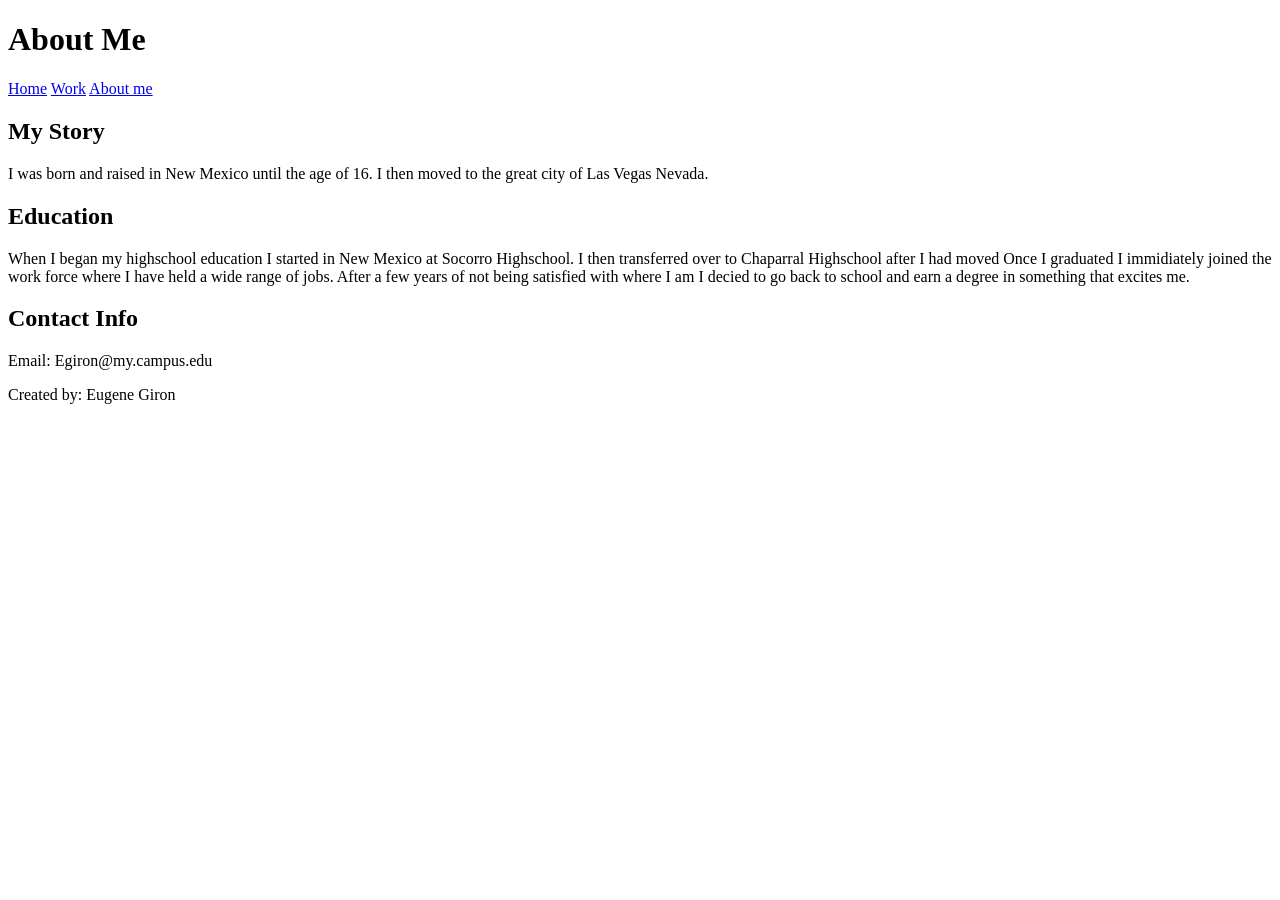
==== about.html @ c057e992 "Webpage Creation" ====
<!DOCTYPE html>
<html lang="en">

<head>
    <meta charset="UTF-8">
    <meta name="viewport" content="width=device-width, initial-scale=1.0">
    <title>About Me | Eugene G.</title>
</head>

<body>
    <header>
        <h1>About Me</h1>
        <nav>
            <a href="index.html">Home</a>
            <a href="projects.html">Work</a>
            <a href="about.html">About me</a>
        </nav>
    </header>
    <main>
        <section>
            <h2>My Story</h2>
            <p>I was born and raised in New Mexico until the age of 16. I then moved to the great city of Las Vegas
                Nevada.</p>
            <h2>Education</h2>
            <p>When I began my highschool education I started in New Mexico at Socorro Highschool. I then transferred
            over to Chaparral Highschool after I had moved
            Once I graduated I immidiately joined the work force where I have held a wide range of jobs. After a few
            years of not being satisfied with where I am
            I decied to go back to school and earn a degree in something that excites me.
            </p>
            <h2>Contact Info</h2>
            <p>Email: Egiron@my.campus.edu</p>
        </section>
    </main>
    <footer>Created by: Eugene Giron</footer>
</body>

</html>
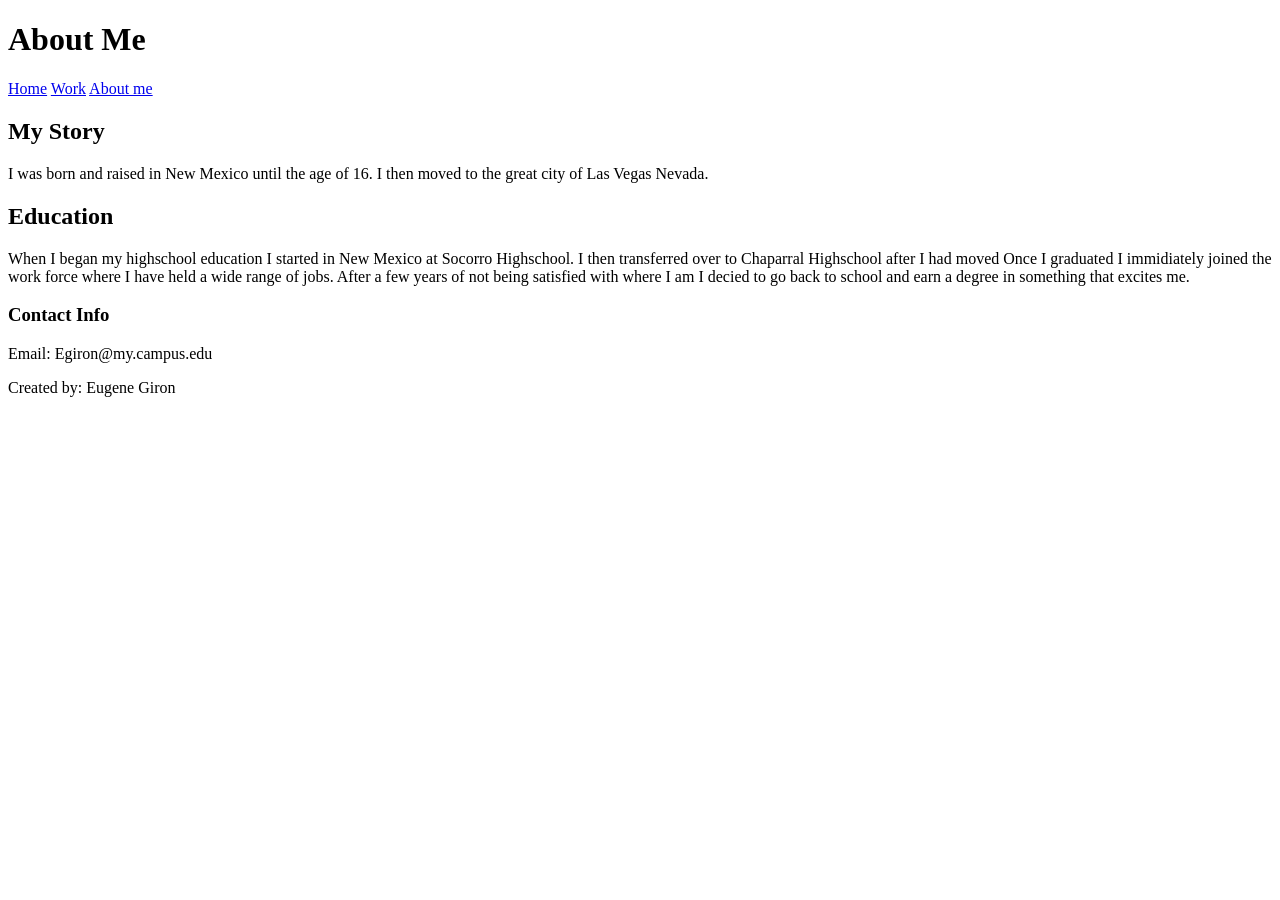
==== commit 92cd8a62: "alligned for submission" ====
--- a/about.html
+++ b/about.html
@@ -28,7 +28,7 @@
             years of not being satisfied with where I am
             I decied to go back to school and earn a degree in something that excites me.
             </p>
-            <h2>Contact Info</h2>
+            <h3>Contact Info</h3>
             <p>Email: Egiron@my.campus.edu</p>
         </section>
     </main>
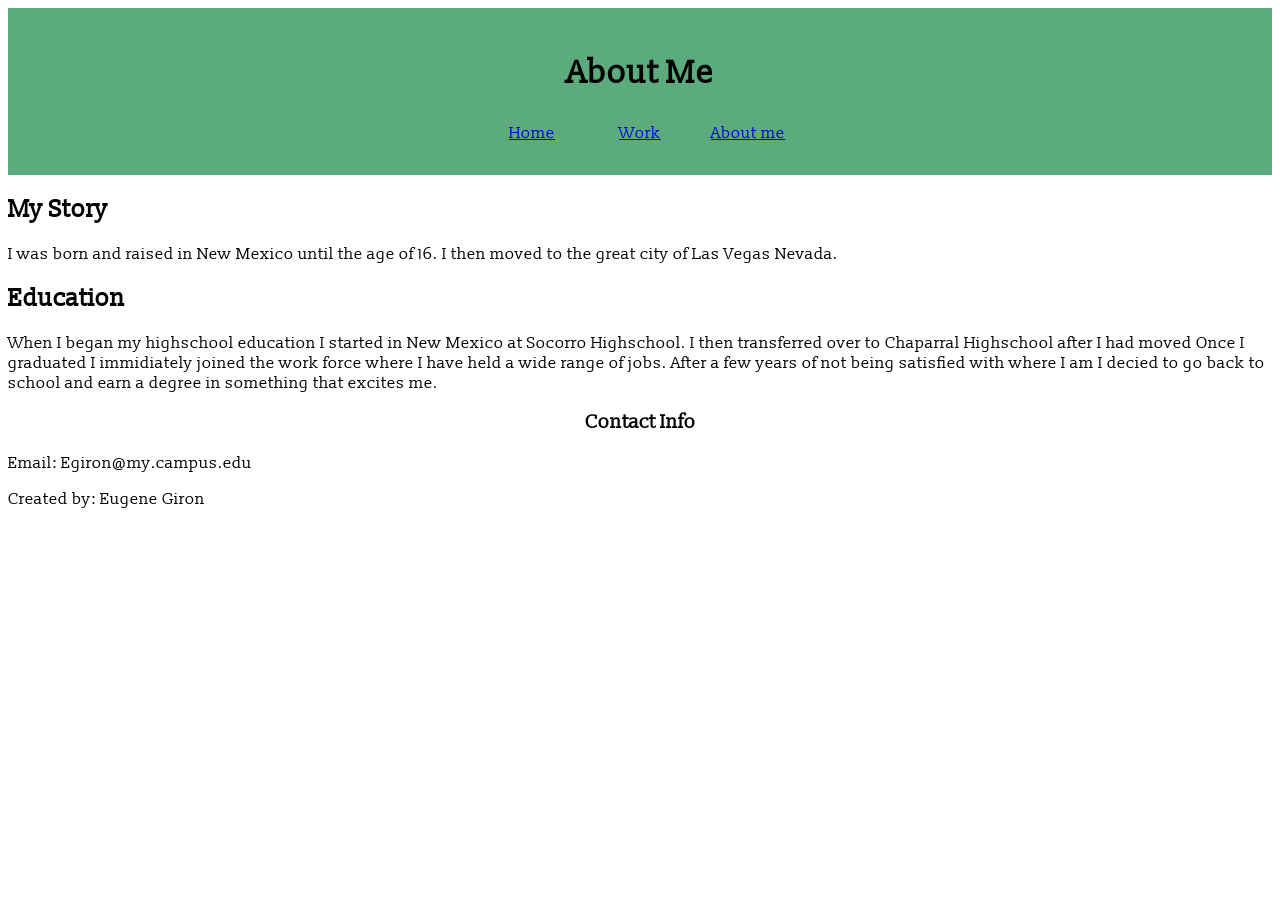
==== commit 2d8b5e52: "styling update" ====
--- a/about.html
+++ b/about.html
@@ -4,16 +4,20 @@
 <head>
     <meta charset="UTF-8">
     <meta name="viewport" content="width=device-width, initial-scale=1.0">
+    <link rel="stylesheet" href="styles.css">
+    <link rel="preconnect" href="https://fonts.googleapis.com">
+    <link rel="preconnect" href="https://fonts.gstatic.com" crossorigin>
+    <link href="https://fonts.googleapis.com/css2?family=Slabo+13px&display=swap" rel="stylesheet">
     <title>About Me | Eugene G.</title>
 </head>
 
 <body>
     <header>
         <h1>About Me</h1>
-        <nav>
-            <a href="index.html">Home</a>
-            <a href="projects.html">Work</a>
-            <a href="about.html">About me</a>
+        <nav class="nav-container">
+            <a href="index.html" class="nav-item">Home</a>
+            <a href="projects.html" class="nav-item">Work</a>
+            <a href="about.html" class="nav-item">About me</a>
         </nav>
     </header>
     <main>
@@ -23,10 +27,10 @@
                 Nevada.</p>
             <h2>Education</h2>
             <p>When I began my highschool education I started in New Mexico at Socorro Highschool. I then transferred
-            over to Chaparral Highschool after I had moved
-            Once I graduated I immidiately joined the work force where I have held a wide range of jobs. After a few
-            years of not being satisfied with where I am
-            I decied to go back to school and earn a degree in something that excites me.
+                over to Chaparral Highschool after I had moved
+                Once I graduated I immidiately joined the work force where I have held a wide range of jobs. After a few
+                years of not being satisfied with where I am
+                I decied to go back to school and earn a degree in something that excites me.
             </p>
             <h3>Contact Info</h3>
             <p>Email: Egiron@my.campus.edu</p>
--- a/styles.css
+++ b/styles.css
@@ -0,0 +1,58 @@
+
+body {
+    background-color: #FFFFFF;
+    font-family: "Slabo 13px", serif;
+}
+
+.slabo-13px-regular {
+  font-family: "Slabo 13px", serif;
+  font-weight: 400;
+  font-style: normal;
+}
+
+h1 {
+  text-align: center;
+}
+
+h2 {
+  text-align: left
+}
+
+h3 {
+  text-align: center;
+}
+
+
+header {
+  background-color: #5cab7d;
+  padding: 24px;
+}
+
+.nav-container {
+  display: grid;
+  grid-template-columns: 100px 100px 100px;
+  grid-template-rows: auto;
+  gap: 8px;
+
+  justify-content: center;
+}
+
+.nav-item {
+  padding: 2em;
+  text-align: center;
+  padding: 8px;
+  border-radius: 8px;
+}
+
+.project {
+  display: flex;
+  padding: 8px
+
+}
+
+.project-item {
+  flex: 1;
+  padding: 8px;
+  text-align: center;
+  border-radius: 8px;
+}
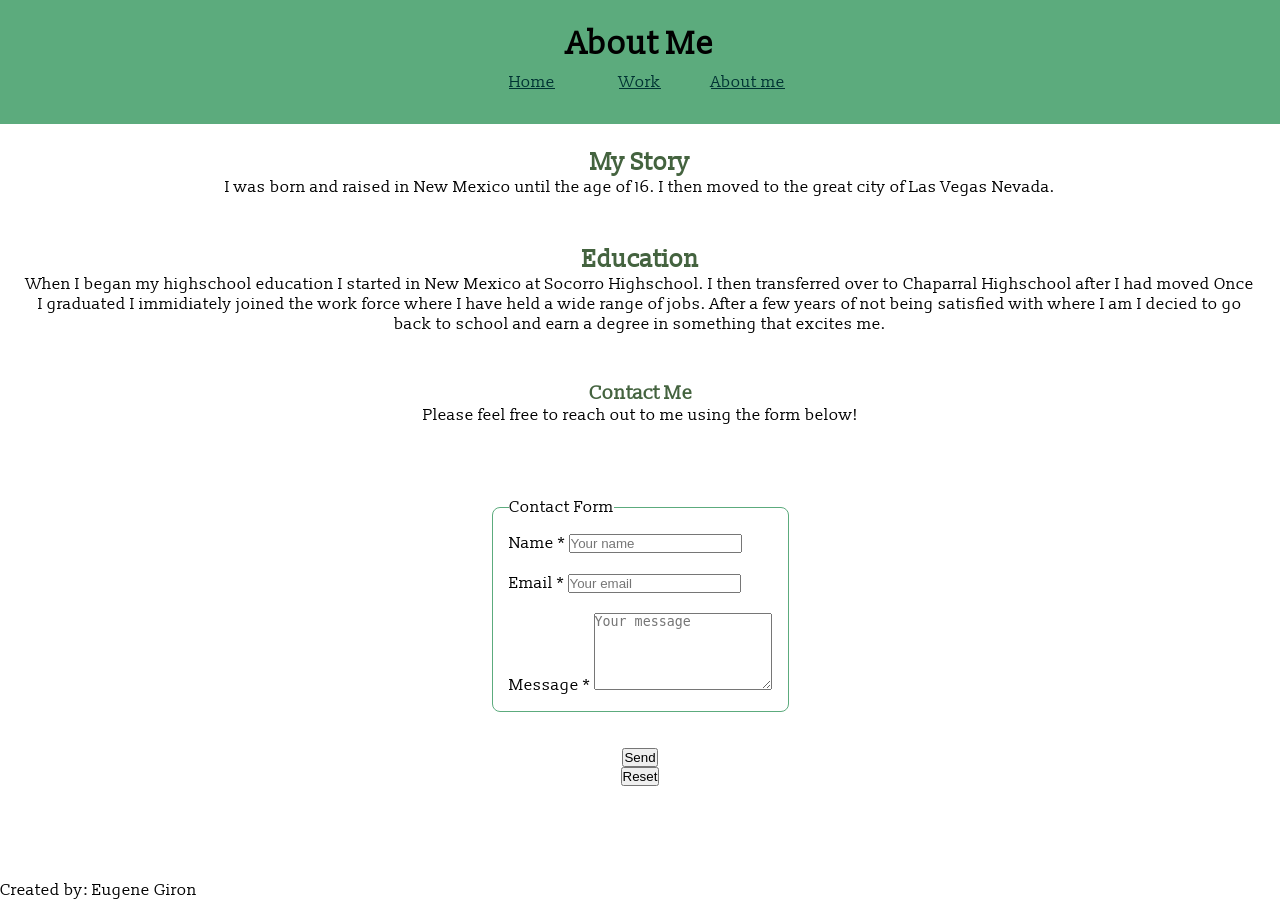
==== commit db243a37: "Added and Styled Contact form With acessability" ====
--- a/about.html
+++ b/about.html
@@ -25,6 +25,8 @@
             <h2>My Story</h2>
             <p>I was born and raised in New Mexico until the age of 16. I then moved to the great city of Las Vegas
                 Nevada.</p>
+        </section>
+        <section>
             <h2>Education</h2>
             <p>When I began my highschool education I started in New Mexico at Socorro Highschool. I then transferred
                 over to Chaparral Highschool after I had moved
@@ -32,8 +34,39 @@
                 years of not being satisfied with where I am
                 I decied to go back to school and earn a degree in something that excites me.
             </p>
-            <h3>Contact Info</h3>
-            <p>Email: Egiron@my.campus.edu</p>
+        </section>
+        <section>
+            <h3>Contact Me</h3>
+            <p>Please feel free to reach out to me using the form below!</p>
+        </section>
+        <section>
+            <form id="contact-form" class="contact-form">
+                <div id="error-summary" role="alert" tabindex="-1" hidden></div>
+                <fieldset class="info-fieldset">
+                    <legend>Contact Form</legend>
+                    <div>
+                        <label for="name">Name *</label>
+                        <input type="text" id="name" name="name" placeholder="Your name" required autocomplete="name"
+           required aria-describedby="name-error">
+                        <span class="error" id="name-error"></span>
+                    </div>
+                    <br>
+                    <div>
+                        <label for="email">Email *</label>
+                        <input type="email" id="email" name="email" placeholder="Your email" autocomplete="email"
+           required aria-describedby="email-error">
+                        <span class="error" id="email-error"></span>
+                    </div>
+                    <br>
+                    <label for="message">Message *</label>
+                    <textarea id="message" name="message" placeholder="Your message" rows="5" required aria-describedby="message-error"></textarea>
+                    <span class="error" id="message-error"></span>
+                </fieldset>
+                    <br>
+                
+                <button type="submit">Send</button>
+                <button type="reset">Reset</button>
+            </form>
         </section>
     </main>
     <footer>Created by: Eugene Giron</footer>
--- a/styles.css
+++ b/styles.css
@@ -1,7 +1,6 @@
-
 body {
-    background-color: #FFFFFF;
-    font-family: "Slabo 13px", serif;
+  background-color: #FFFFFF;
+  font-family: "Slabo 13px", serif;
 }
 
 .slabo-13px-regular {
@@ -12,26 +11,50 @@
 
 h1 {
   text-align: center;
+  color: #000000;
 }
 
 h2 {
-  text-align: left
+  text-align: center;
+  color: #44633F;
 }
 
 h3 {
   text-align: center;
+  color: #44633F;
 }
 
+P {
+  text-align: center;
+  color: #000000;
+}
 
 header {
-  background-color: #5cab7d;
   padding: 24px;
+  background-color: #5CAB7D;
+}
+
+section {
+  padding: 24px;
+  background-color: #FFFFFF;
+}
+
+footer {
+  position: fixed;
+  bottom: 0;
+  width: 100%;
+}
+
+img {
+  display: block;
+  margin-left: auto;
+  margin-right: auto;
+  width: 50%;
 }
 
 .nav-container {
   display: grid;
-  grid-template-columns: 100px 100px 100px;
-  grid-template-rows: auto;
+  grid-template-columns: 50px 50px 50px;
   gap: 8px;
 
   justify-content: center;
@@ -42,12 +65,12 @@
   text-align: center;
   padding: 8px;
   border-radius: 8px;
+  color: #003333;
 }
 
-.project {
+.project-container {
   display: flex;
   padding: 8px
-
 }
 
 .project-item {
@@ -55,4 +78,55 @@
   padding: 8px;
   text-align: center;
   border-radius: 8px;
+}
+
+.overview-container {
+  padding: 30px;
+  border-radius: 8px;
+}
+
+.contact-form {
+  display: flex;
+  flex-direction: column;
+  align-items: center;
+  justify-content: center;
+  padding: 24px;
+  border-radius: 8px;
+}
+
+.info-fieldset {
+  border: 1px solid #5CAB7D;
+  padding: 16px;
+  border-radius: 8px;
+  margin-bottom: 16px;
+}
+
+* {
+  box-sizing: border-box;
+  margin: 0;
+  padding: 0;
+}
+
+/* Desktop */
+@media (min-width: 1200px) {
+  .nav-container {
+    grid-template-columns: 100px 100px 100px;
+    grid-template-rows: auto;
+  }
+}
+
+/* Tablet */
+@media (max-width: 768px) {
+  .nav-container {
+    grid-template-columns: 100px 100px;
+    grid-template-rows: auto auto;
+  }
+}
+
+/* Mobile */
+@media (max-width: 320px) {
+  .nav-container {
+    grid-template-columns: 100px;
+    grid-template-rows: auto auto auto;
+  }
 }
